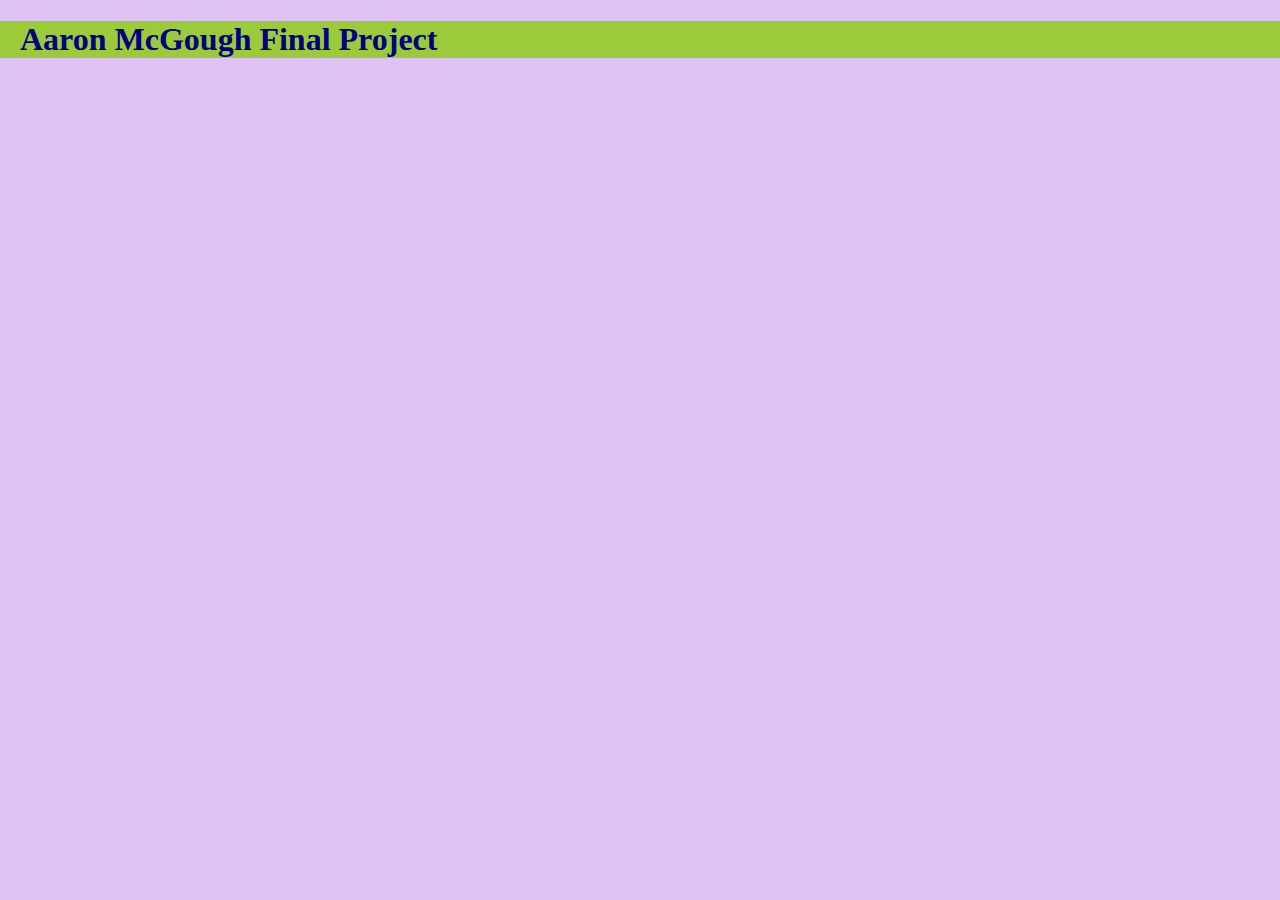
==== index.html @ 1ac4d4f9 "Update index.html" ====
<!DOCTYPE html>
<html>
<head>
<meta charset="utf-8">
<meta name="viewport" content="width=device-width, initial-scale=1">
<title>index</title>
<link rel="stylesheet" href="finalproject.css">
</head>
<body>
<body>
  <div class="classOne" style="background-color:#9BCB3B;">
    <h1>Aaron McGough Final Project</h1>
    
  </div>
  
</body>
</html>
---- finalproject.css ----
body {
    background-color: #DEC3F4;
}
  
h1 {
  color: navy;
  margin-left: 20px;
}

#myDiv{
  background-color: white;
  border-color: black;
}

body, html {
  width: 100%;
  height: 100%;
  margin: 0;
}

body {
  width: 100%;
  float: left;
}

.class1,
.class2,
.class3 {
  width: 33.33%;
  float: left;
  height: 100px;
}
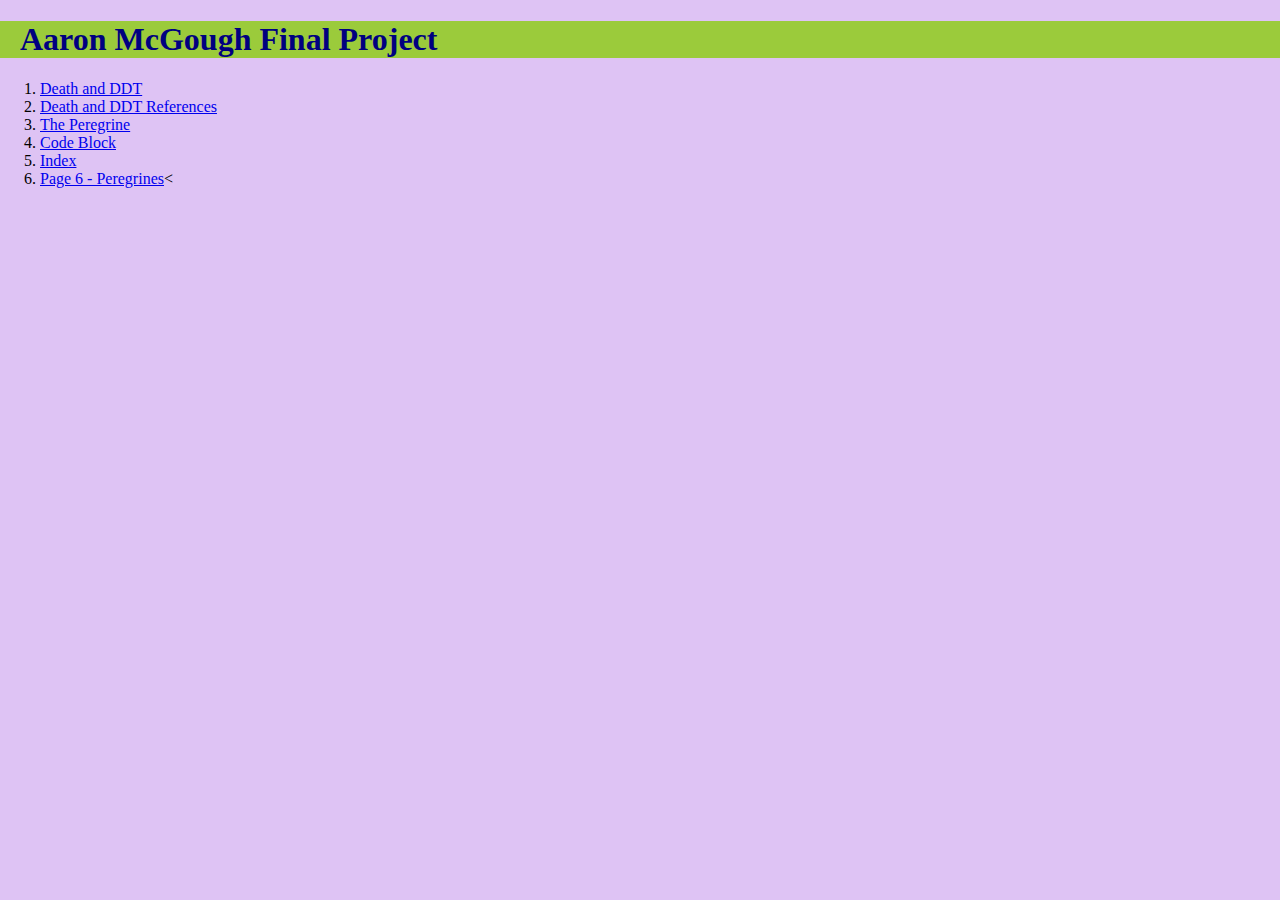
==== commit baae17bf: "Update index.html" ====
--- a/index.html
+++ b/index.html
@@ -13,7 +13,17 @@
     <h1>Aaron McGough Final Project</h1>
     
   </div>
-  
+  <ol>
+  <li><a href="Death_and_DDT.html">Death and DDT</a></li>
+  <li><a href="Death_and_DDT_References.html">Death and DDT References</a><br></li>
+  <li><a href="The_Peregrine.html">The Peregrine</a></li>
+  <li><a href="Code_Block.html">Code Block</a></li>
+  <li><a href="index.html">Index</a></li>
+  <li><a href="Peregrines.html">Page 6 - Peregrines</a><</li>
+    
+</ol>
+ 
+ 
 </body>
 </html>
 
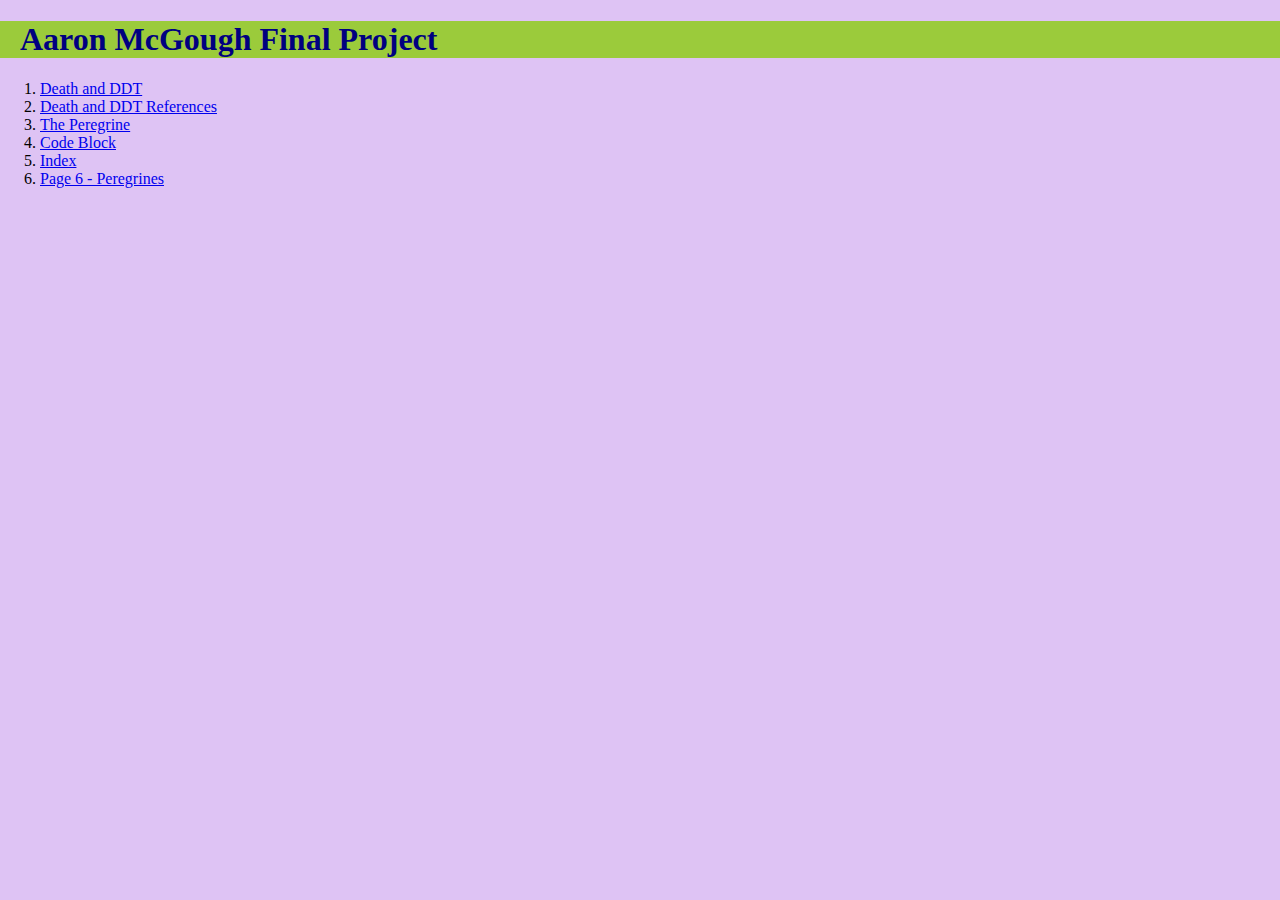
==== commit 8aa4ee53: "Update index.html" ====
--- a/index.html
+++ b/index.html
@@ -19,7 +19,7 @@
   <li><a href="The_Peregrine.html">The Peregrine</a></li>
   <li><a href="Code_Block.html">Code Block</a></li>
   <li><a href="index.html">Index</a></li>
-  <li><a href="Peregrines.html">Page 6 - Peregrines</a><</li>
+  <li><a href="Peregrines.html">Page 6 - Peregrines</a></li>
     
 </ol>
  
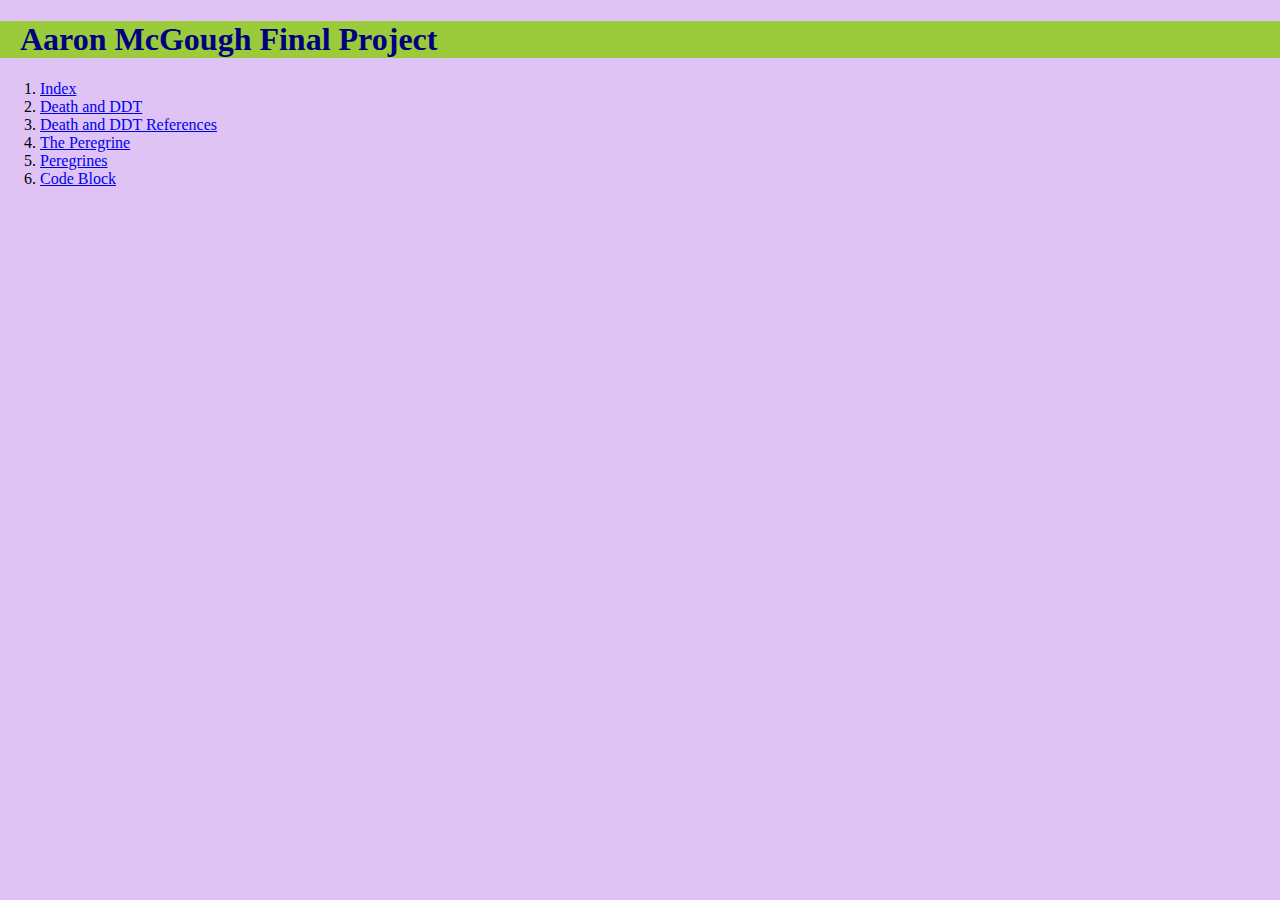
==== commit 5a30c19c: "Update index.html" ====
--- a/index.html
+++ b/index.html
@@ -14,12 +14,12 @@
     
   </div>
   <ol>
+  <li><a href="index.html">Index</a></li>
   <li><a href="Death_and_DDT.html">Death and DDT</a></li>
   <li><a href="Death_and_DDT_References.html">Death and DDT References</a><br></li>
   <li><a href="The_Peregrine.html">The Peregrine</a></li>
+  <li><a href="Peregrines.html">Peregrines</a></li>
   <li><a href="Code_Block.html">Code Block</a></li>
-  <li><a href="index.html">Index</a></li>
-  <li><a href="Peregrines.html">Page 6 - Peregrines</a></li>
     
 </ol>
  
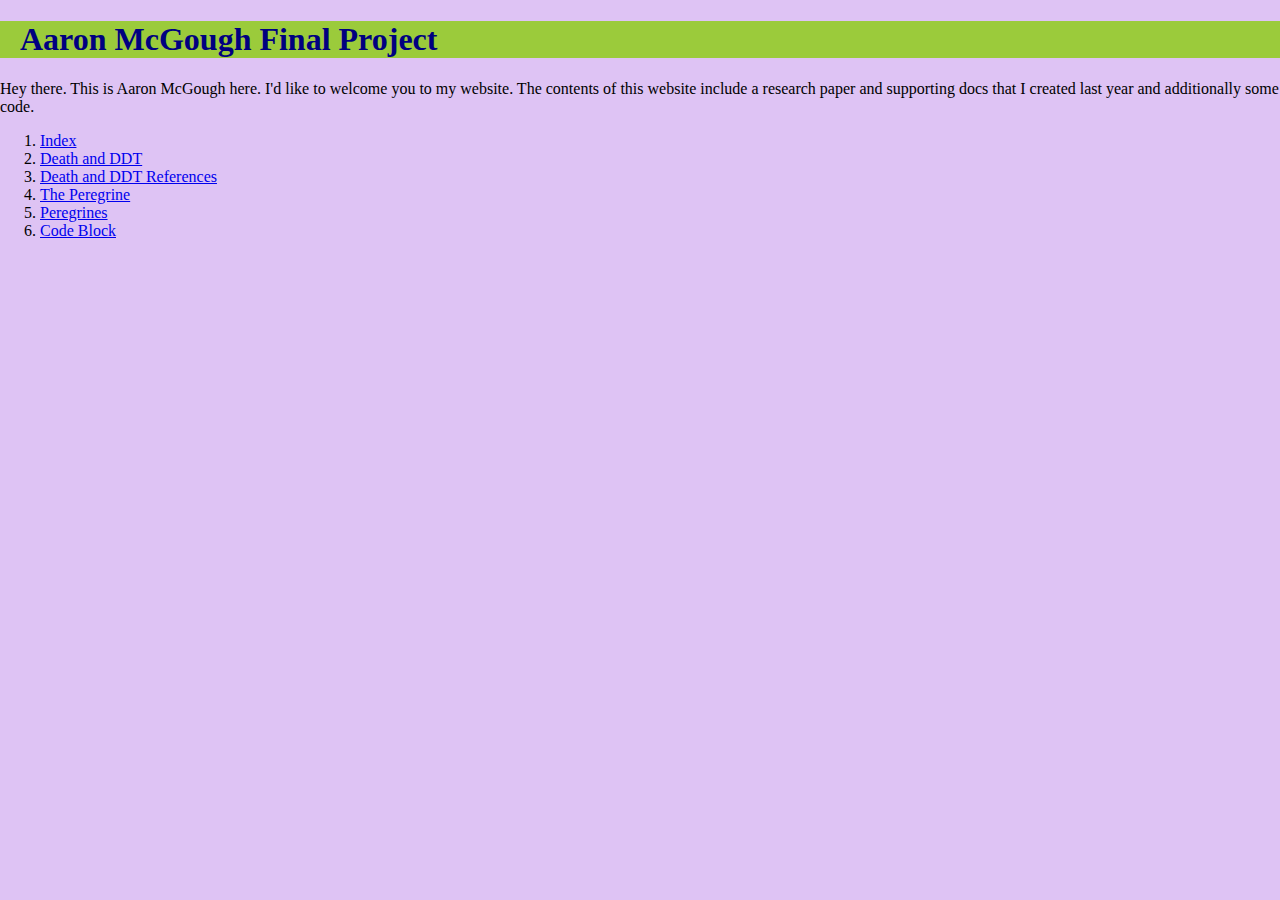
==== commit b8542898: "Update index.html" ====
--- a/index.html
+++ b/index.html
@@ -13,6 +13,7 @@
     <h1>Aaron McGough Final Project</h1>
     
   </div>
+  <p>Hey there. This is Aaron McGough here. I'd like to welcome you to my website. The contents of this website include a research paper and supporting docs that I created last year and additionally some code.</p>
   <ol>
   <li><a href="index.html">Index</a></li>
   <li><a href="Death_and_DDT.html">Death and DDT</a></li>
@@ -20,7 +21,6 @@
   <li><a href="The_Peregrine.html">The Peregrine</a></li>
   <li><a href="Peregrines.html">Peregrines</a></li>
   <li><a href="Code_Block.html">Code Block</a></li>
-    
 </ol>
  
  
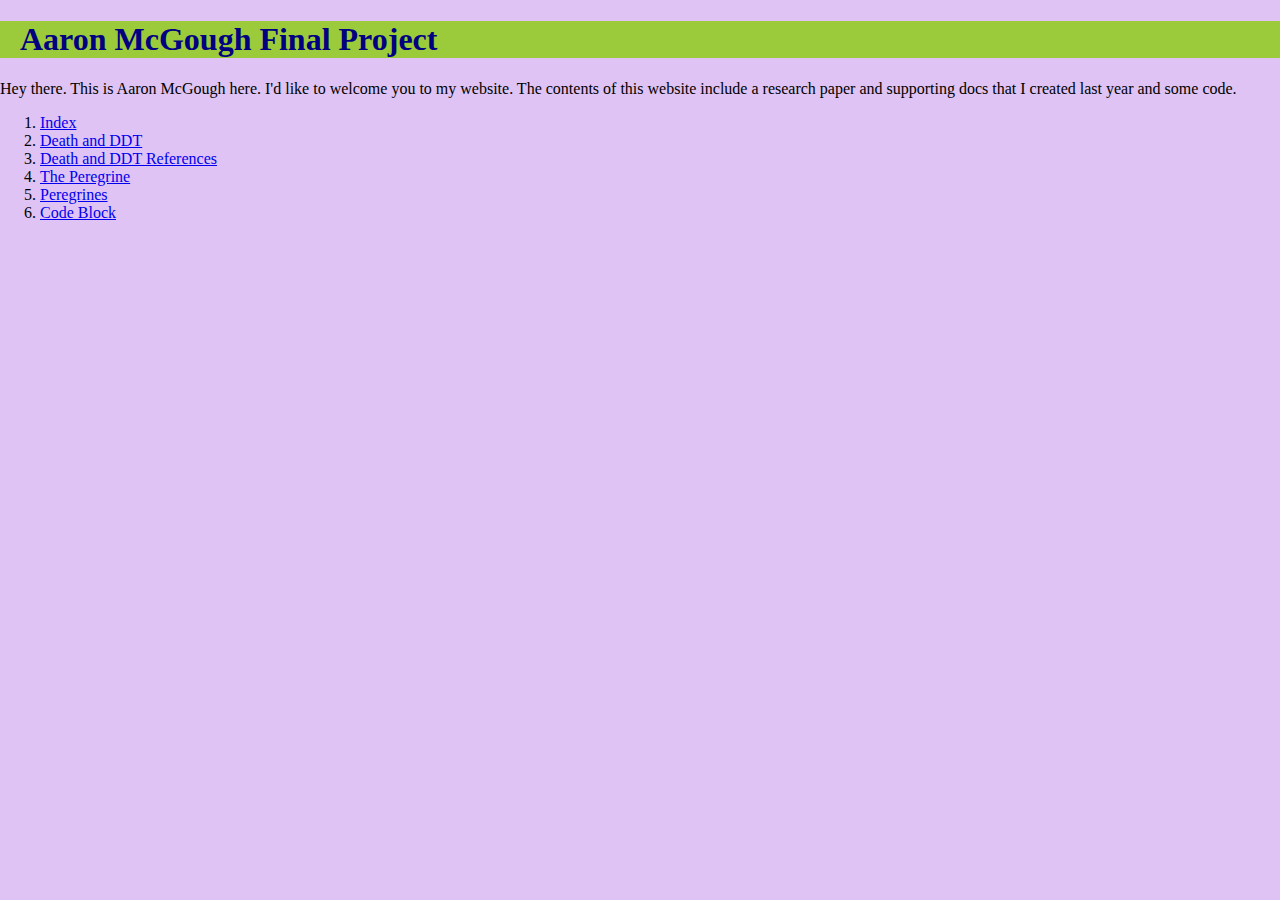
==== commit 5374c983: "Update index.html" ====
--- a/index.html
+++ b/index.html
@@ -13,7 +13,7 @@
     <h1>Aaron McGough Final Project</h1>
     
   </div>
-  <p>Hey there. This is Aaron McGough here. I'd like to welcome you to my website. The contents of this website include a research paper and supporting docs that I created last year and additionally some code.</p>
+  <p>Hey there. This is Aaron McGough here. I'd like to welcome you to my website. The contents of this website include a research paper and supporting docs that I created last year and some code.</p>
   <ol>
   <li><a href="index.html">Index</a></li>
   <li><a href="Death_and_DDT.html">Death and DDT</a></li>
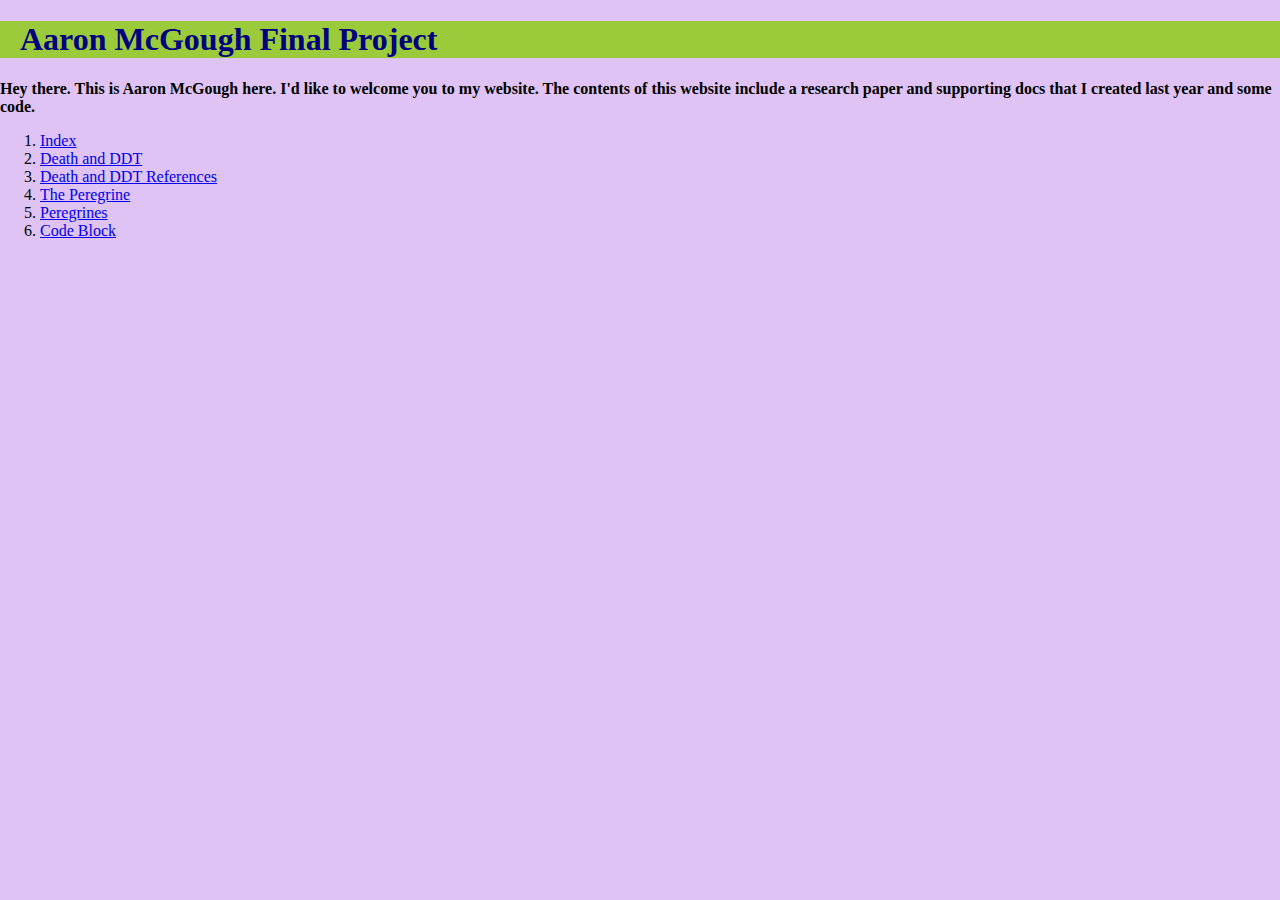
==== commit 90d190bc: "Update index.html" ====
--- a/index.html
+++ b/index.html
@@ -13,7 +13,7 @@
     <h1>Aaron McGough Final Project</h1>
     
   </div>
-  <p>Hey there. This is Aaron McGough here. I'd like to welcome you to my website. The contents of this website include a research paper and supporting docs that I created last year and some code.</p>
+  <p><Strong>Hey there. This is Aaron McGough here. I'd like to welcome you to my website. The contents of this website include a research paper and supporting docs that I created last year and some code.</Strong></p>
   <ol>
   <li><a href="index.html">Index</a></li>
   <li><a href="Death_and_DDT.html">Death and DDT</a></li>
